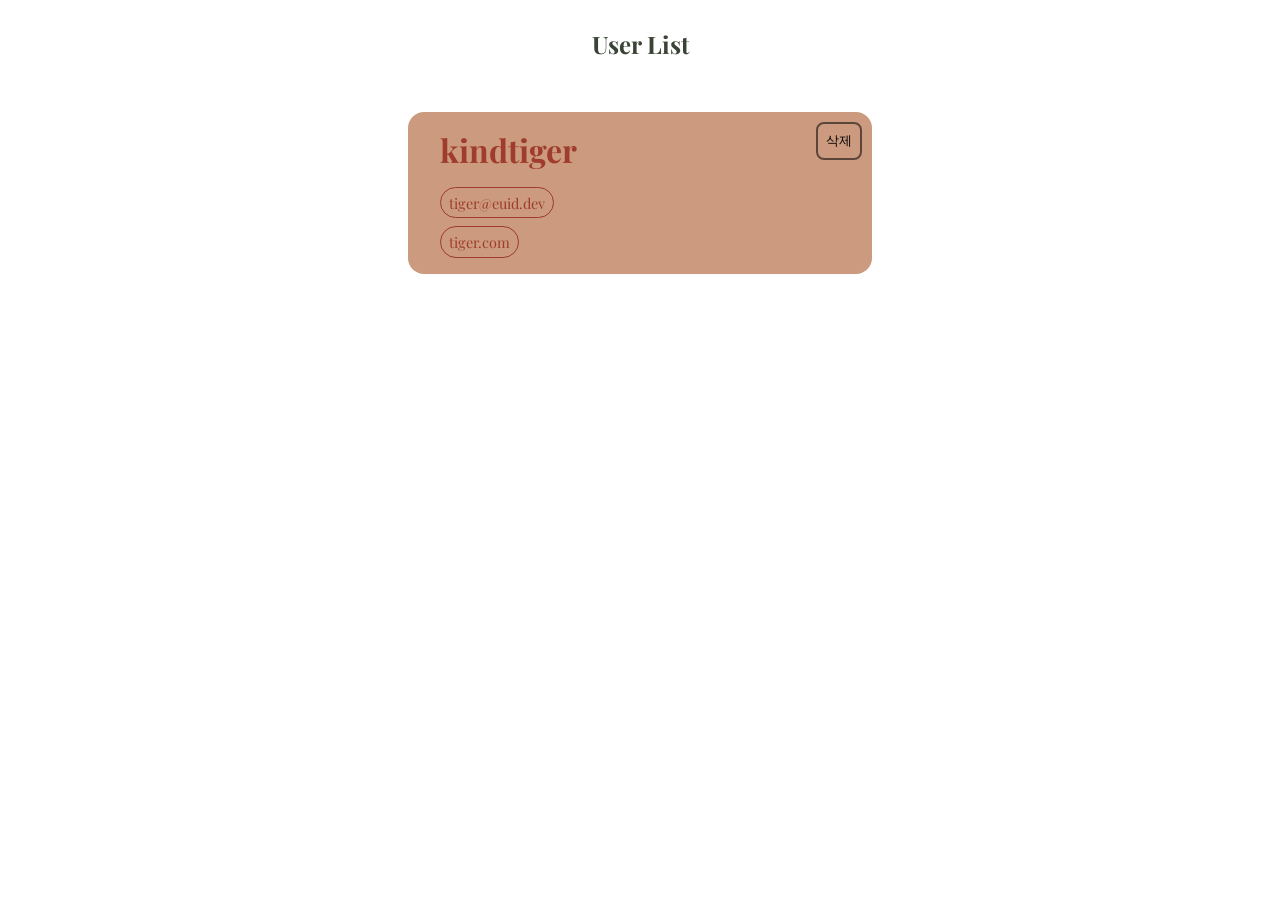
==== client/index.html @ a59bb173 "a" ====
<!doctype html>
<html lang="ko">
  <head>
    <meta charset="UTF-8" />
    <meta name="viewport" content="width=device-width, initial-scale=1.0" />
    <title>범쌤과 함께하는 자바스크립트</title>
    <link rel="shortcut icon" href="./assets/tiger.svg" type="image/x-icon" />
    <link rel="stylesheet" href="./style.css" />
    <script src="https://cdnjs.cloudflare.com/ajax/libs/gsap/3.12.4/gsap.min.js"></script>
    <script src="./main.js" type="module"></script>
  </head>
  <body>
    <div class="user-card-list">
      <h2>User List</h2>

      <div class="user-card-inner">
        <article class="user-card" data-index="user-1">
          <h3 class="user-name">kindtiger</h3>
          <div class="user-resouce-info">
            <div>
              <a class="user-email" href="mailto:tiger@euid.dev"
                >tiger@euid.dev</a
              >
            </div>
            <div>
              <a
                class="user-website"
                href="http://tiger.com"
                target="_blank"
                rel="noopener noreferer"
                >tiger.com</a
              >
            </div>
          </div>
          <button class="delete">삭제</button>
        </article>
      </div>
    </div>
  </body>
</html>
---- client/style.css ----
@import url('https://fonts.googleapis.com/css2?family=Playfair+Display:wght@400;500&display=swap');

body {
  font-family: 'Playfair Display', serif;
  display: flex;
  flex-direction: column;
  align-items: center;
}

.user-card-list,
.user-card-inner {
  display: flex;
  align-items: center;
  flex-direction: column;
  gap: 2rem;
  /* overflow-x: hidden; */
  position: relative;
}

h2 {
  color: #3a4436;
}

.loadingSpinner {
  margin: 0;
  /* width: ; */
  /* height: 50%; */
  text-align: center;
  font-family: 'Apple SD Gothic Neo', sans-serif;
  position: absolute;
  left: 50%;
  top: 100px;
  transform: translateX(-50%);
  min-width: 400px;
  z-index: 100;
  background: white;
}

.loadingSpinner svg {
  margin-bottom: 2rem !important;
}

.user-card {
  background: #cb9a7f;
  padding: 1rem 2rem;
  border-radius: 1rem;
  color: #9f3c2d;
  display: flex;
  flex-direction: column;
  max-width: 400px;
  width: 100%;
  min-width: 400px;
  position: relative;
  /* transform: translateX(-100px); */
  /* opacity: 0; */
  /* transition: all 0.3s; */
}

.empty-user-card {
  /* width: 100%; */
  /* border: 1px solid black; */
  /* background: #dbdbdb; */
  display: flex;
  flex-direction: column;
  justify-content: center;
  align-items: center;
  padding: 3rem;
  border-radius: 10px;
  font-family: 'Arial', sans-serif;
}

.user-card:hover,
.user-card:focus {
  /* transform: translate(-5px,-5px); */
  box-shadow: 7px 11px 17px 6px #0000002b;
}

.user-card > h3 {
  font-size: 2rem;
  margin: 0 0 1rem;
}

.delete {
  /* background:black; */
  background: transparent;
  border-radius: 0.5rem;
  padding: 0.5rem;
  position: absolute;
  right: 10px;
  top: 10px;
  border: 2px solid rgba(0, 0, 0, 0.544);
  color: black;
  cursor: pointer;
  transition: all 0.3s;
}

.delete:hover {
  color: white;
  background: black;
}

.user-card a {
  color: inherit;
  display: inline-block;
  border: 1px solid #9f3c2d;
  border-radius: 1rem;
  padding: 0.3rem 0.5rem;
  font-size: 0.9rem;
  text-decoration: none;
}

.user-resouce-info > div {
  margin-bottom: 0.5rem;
}

.user-resouce-info > div:last-child {
  margin-bottom: 0;
}
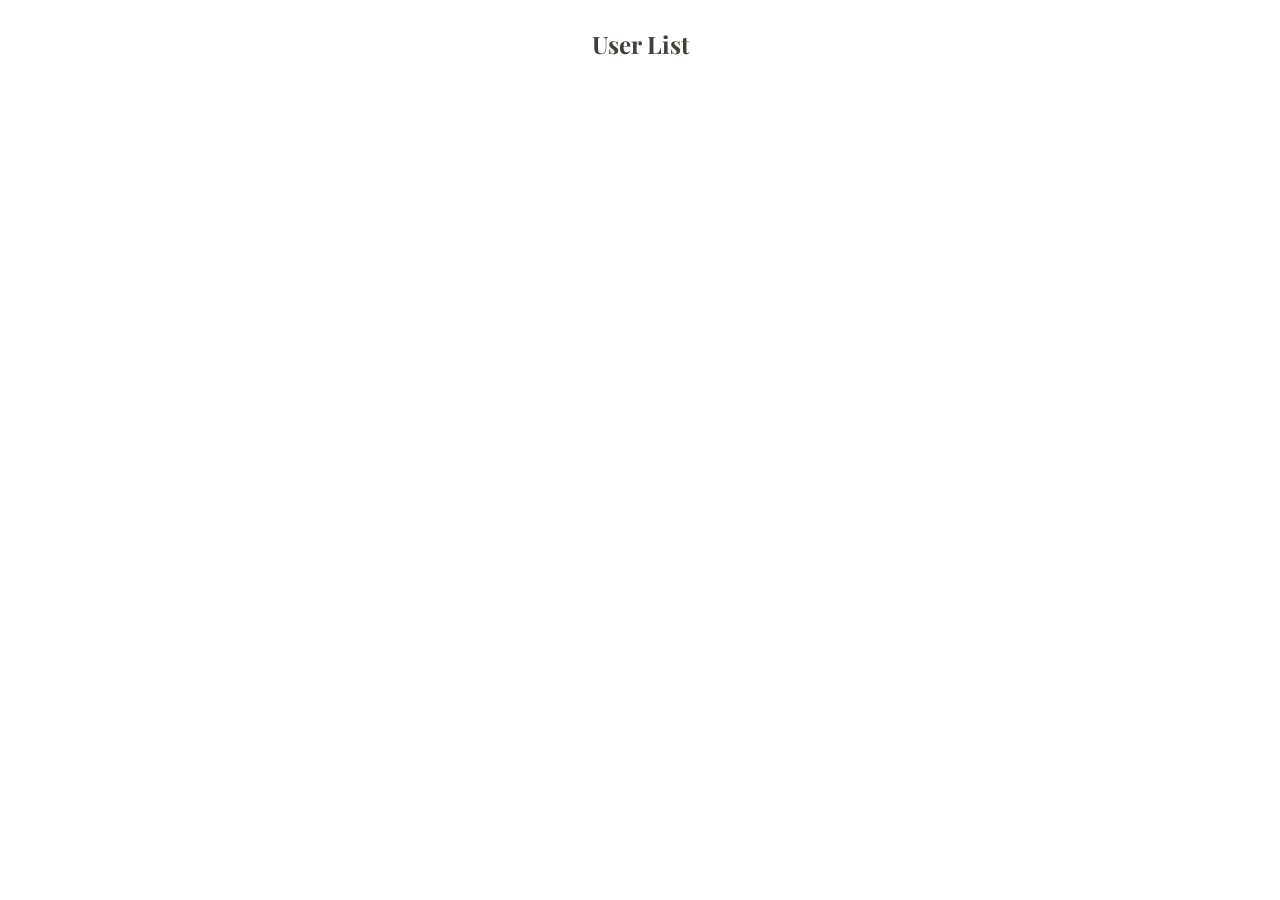
==== commit 72072cc1: "통신, json-server" ====
--- a/client/index.html
+++ b/client/index.html
@@ -13,28 +13,7 @@
     <div class="user-card-list">
       <h2>User List</h2>
 
-      <div class="user-card-inner">
-        <article class="user-card" data-index="user-1">
-          <h3 class="user-name">kindtiger</h3>
-          <div class="user-resouce-info">
-            <div>
-              <a class="user-email" href="mailto:tiger@euid.dev"
-                >tiger@euid.dev</a
-              >
-            </div>
-            <div>
-              <a
-                class="user-website"
-                href="http://tiger.com"
-                target="_blank"
-                rel="noopener noreferer"
-                >tiger.com</a
-              >
-            </div>
-          </div>
-          <button class="delete">삭제</button>
-        </article>
-      </div>
+      <div class="user-card-inner"></div>
     </div>
   </body>
 </html>
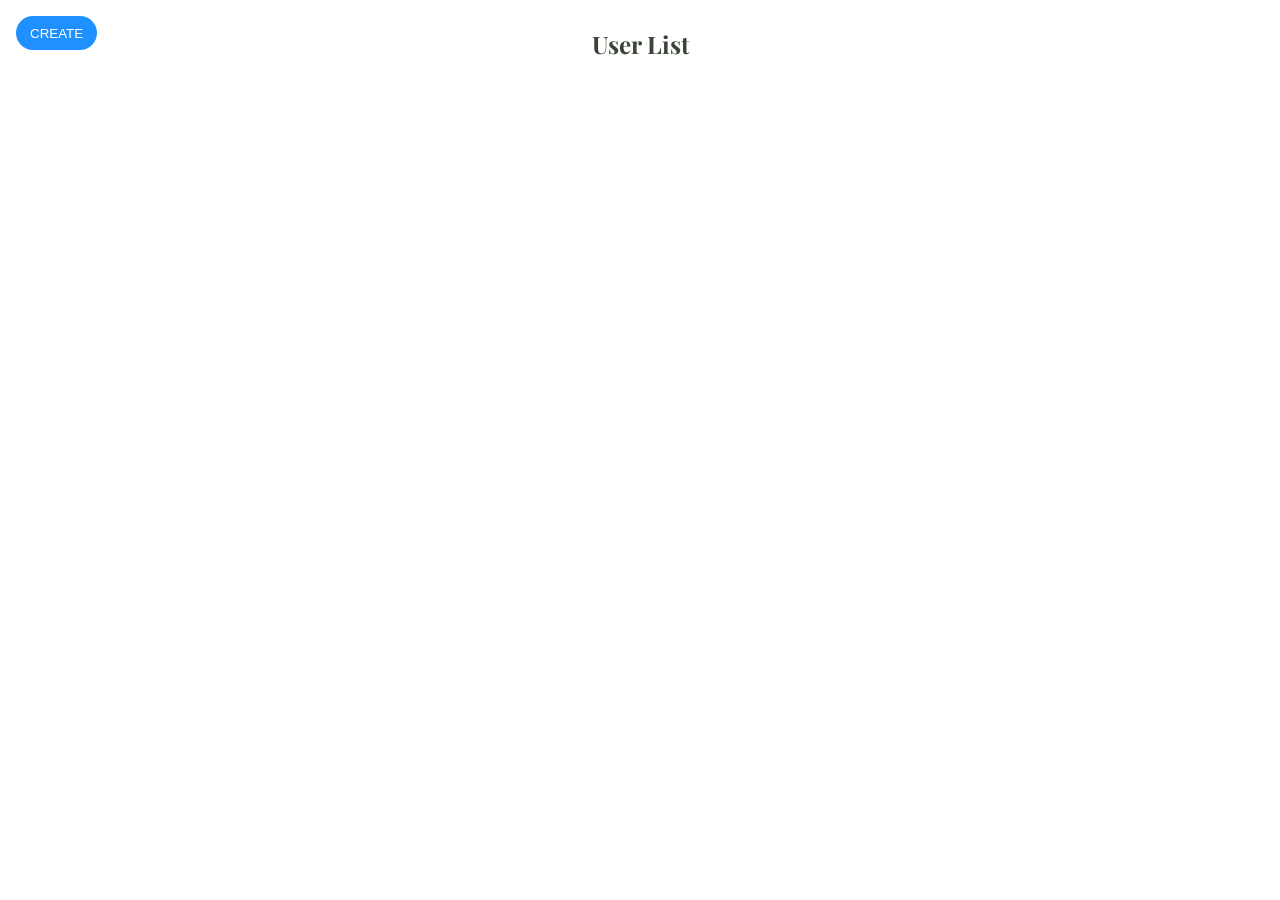
==== commit a0723d9c: "a" ====
--- a/client/index.html
+++ b/client/index.html
@@ -10,6 +10,33 @@
     <script src="./main.js" type="module"></script>
   </head>
   <body>
+    <div class="create">
+      <button>CREATE</button>
+
+      <div class="pop">
+        <form action="/">
+          <div>
+            <label for="nameField">name : </label>
+            <input type="text" id="nameField" required />
+          </div>
+
+          <div>
+            <label for="emailField">email : </label>
+            <input type="email" id="emailField" required />
+          </div>
+
+          <div>
+            <label for="siteField">website : </label>
+            <input type="text" id="siteField" required />
+          </div>
+
+          <div>
+            <button class="cancel" type="button">취소</button>
+            <button class="done" type="submit">생성</button>
+          </div>
+        </form>
+      </div>
+    </div>
     <div class="user-card-list">
       <h2>User List</h2>
 
--- a/client/style.css
+++ b/client/style.css
@@ -116,3 +116,72 @@
 .user-resouce-info > div:last-child {
   margin-bottom: 0;
 }
+.create {
+  position: absolute;
+  left: 1rem;
+  top: 1rem;
+  border-radius: 1.5rem;
+  background-color: dodgerblue;
+  padding: 0.5rem;
+  z-index: 9999;
+  font-family: 'Arial';
+
+  & button {
+    color: white;
+    border: none;
+    background: transparent;
+    cursor: pointer;
+  }
+}
+
+.pop {
+  position: fixed;
+  left: 0;
+  top: 0;
+  right: 0;
+  bottom: 0;
+  background: rgba(255, 255, 255, 0.15);
+  display: flex;
+  justify-content: center;
+  align-items: center;
+  color: black;
+  backdrop-filter: blur(5px);
+  /* display: none; */
+  visibility: hidden;
+}
+
+form {
+  padding: 2rem;
+  background: white;
+  border-radius: 0.5rem;
+  display: flex;
+  justify-content: center;
+  align-items: center;
+  flex-direction: column;
+  box-shadow: 0px 0px 17px 7px #00000052;
+  & div {
+    padding: 0.5rem;
+
+    & label {
+      display: inline-block;
+      min-width: 80px;
+    }
+
+    & button {
+      padding: 0.5rem;
+      border-radius: 0.2rem;
+      transition: transform 0.2s;
+    }
+    & button:hover {
+      transform: translate(1px, 1px);
+    }
+
+    & button[type='button'] {
+      background: rgb(255 0 160);
+    }
+
+    & button[type='submit'] {
+      background: rgb(0, 110, 255);
+    }
+  }
+}
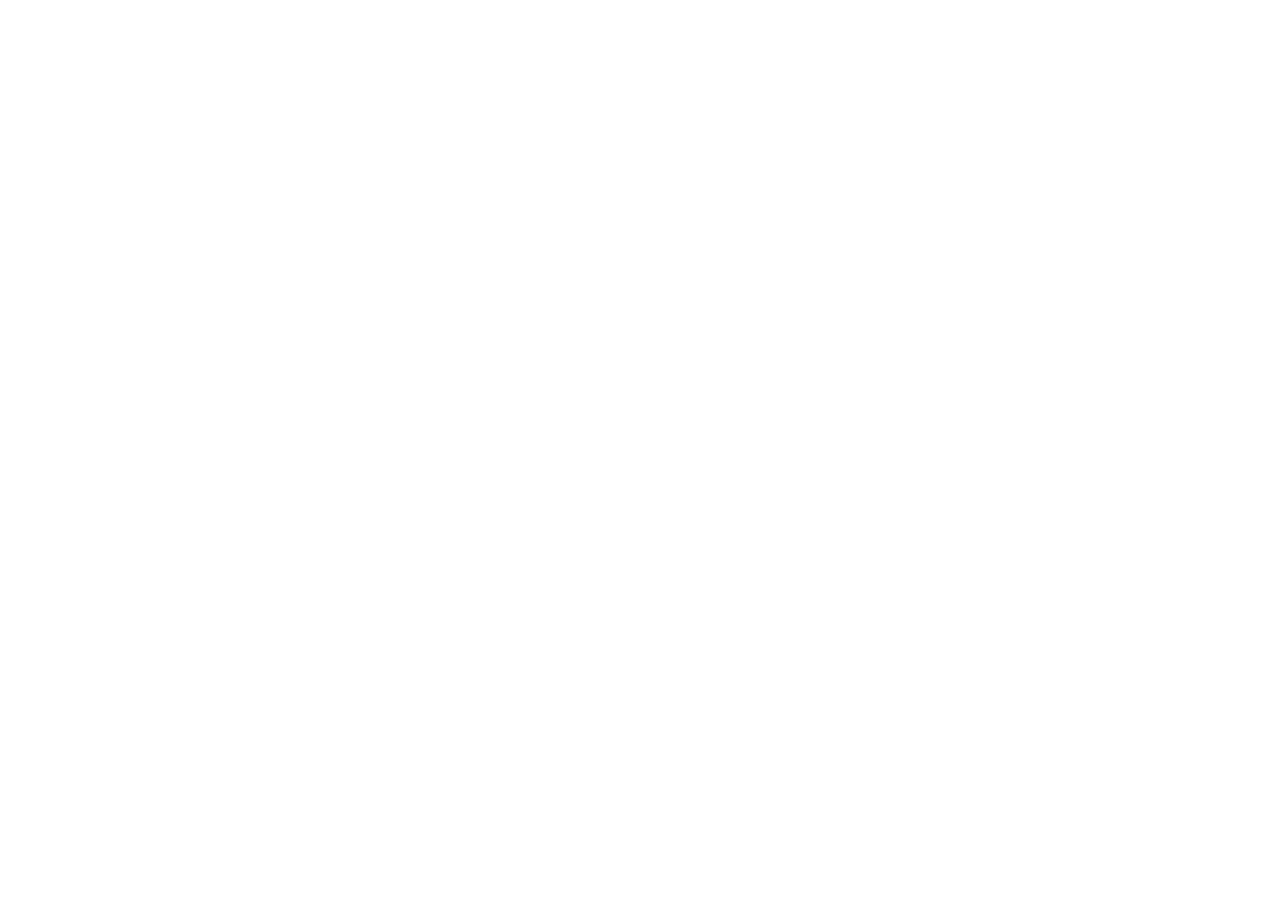
==== commit d5da56bb: "완료" ====
--- a/client/index.html
+++ b/client/index.html
@@ -9,38 +9,5 @@
     <script src="https://cdnjs.cloudflare.com/ajax/libs/gsap/3.12.4/gsap.min.js"></script>
     <script src="./main.js" type="module"></script>
   </head>
-  <body>
-    <div class="create">
-      <button>CREATE</button>
-
-      <div class="pop">
-        <form action="/">
-          <div>
-            <label for="nameField">name : </label>
-            <input type="text" id="nameField" required />
-          </div>
-
-          <div>
-            <label for="emailField">email : </label>
-            <input type="email" id="emailField" required />
-          </div>
-
-          <div>
-            <label for="siteField">website : </label>
-            <input type="text" id="siteField" required />
-          </div>
-
-          <div>
-            <button class="cancel" type="button">취소</button>
-            <button class="done" type="submit">생성</button>
-          </div>
-        </form>
-      </div>
-    </div>
-    <div class="user-card-list">
-      <h2>User List</h2>
-
-      <div class="user-card-inner"></div>
-    </div>
-  </body>
+  <body></body>
 </html>
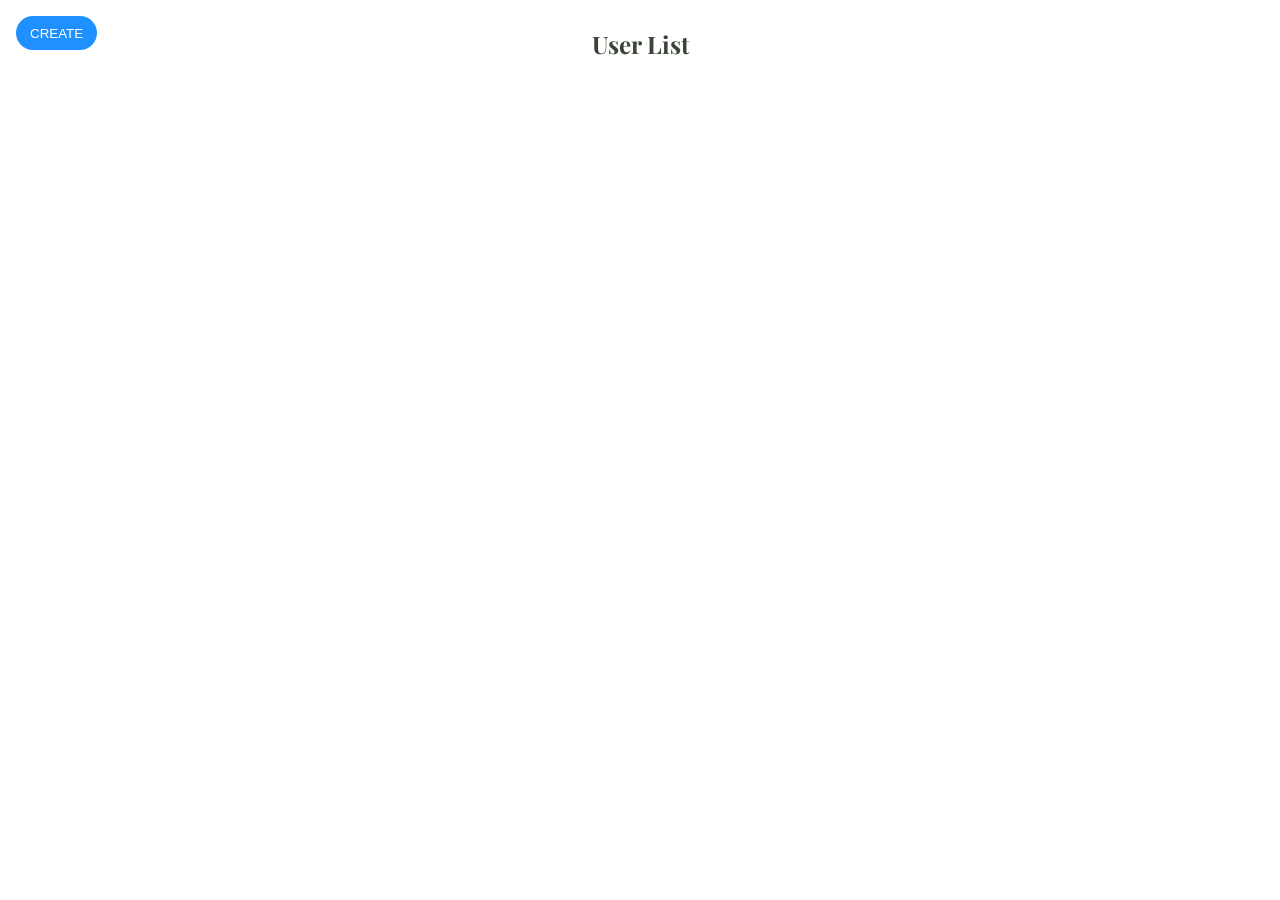
==== commit b7e000cf: "복구" ====
--- a/client/index.html
+++ b/client/index.html
@@ -9,5 +9,38 @@
     <script src="https://cdnjs.cloudflare.com/ajax/libs/gsap/3.12.4/gsap.min.js"></script>
     <script src="./main.js" type="module"></script>
   </head>
-  <body></body>
+  <body>
+    <div class="create">
+      <button>CREATE</button>
+
+      <div class="pop">
+        <form action="/">
+          <div>
+            <label for="nameField">name : </label>
+            <input type="text" id="nameField" required />
+          </div>
+
+          <div>
+            <label for="emailField">email : </label>
+            <input type="email" id="emailField" required />
+          </div>
+
+          <div>
+            <label for="siteField">website : </label>
+            <input type="text" id="siteField" required />
+          </div>
+
+          <div>
+            <button class="cancel" type="button">취소</button>
+            <button class="done" type="submit">생성</button>
+          </div>
+        </form>
+      </div>
+    </div>
+    <div class="user-card-list">
+      <h2>User List</h2>
+
+      <div class="user-card-inner"></div>
+    </div>
+  </body>
 </html>
--- a/client/style.css
+++ b/client/style.css
@@ -0,0 +1,187 @@
+@import url('https://fonts.googleapis.com/css2?family=Playfair+Display:wght@400;500&display=swap');
+
+body {
+  font-family: 'Playfair Display', serif;
+  display: flex;
+  flex-direction: column;
+  align-items: center;
+}
+
+.user-card-list,
+.user-card-inner {
+  display: flex;
+  align-items: center;
+  flex-direction: column;
+  gap: 2rem;
+  /* overflow-x: hidden; */
+  position: relative;
+}
+
+h2 {
+  color: #3a4436;
+}
+
+.loadingSpinner {
+  margin: 0;
+  /* width: ; */
+  /* height: 50%; */
+  text-align: center;
+  font-family: 'Apple SD Gothic Neo', sans-serif;
+  position: absolute;
+  left: 50%;
+  top: 100px;
+  transform: translateX(-50%);
+  min-width: 400px;
+  z-index: 100;
+  background: white;
+}
+
+.loadingSpinner svg {
+  margin-bottom: 2rem !important;
+}
+
+.user-card {
+  background: #cb9a7f;
+  padding: 1rem 2rem;
+  border-radius: 1rem;
+  color: #9f3c2d;
+  display: flex;
+  flex-direction: column;
+  max-width: 400px;
+  width: 100%;
+  min-width: 400px;
+  position: relative;
+  /* transform: translateX(-100px); */
+  /* opacity: 0; */
+  /* transition: all 0.3s; */
+}
+
+.empty-user-card {
+  /* width: 100%; */
+  /* border: 1px solid black; */
+  /* background: #dbdbdb; */
+  display: flex;
+  flex-direction: column;
+  justify-content: center;
+  align-items: center;
+  padding: 3rem;
+  border-radius: 10px;
+  font-family: 'Arial', sans-serif;
+}
+
+.user-card:hover,
+.user-card:focus {
+  /* transform: translate(-5px,-5px); */
+  box-shadow: 7px 11px 17px 6px #0000002b;
+}
+
+.user-card > h3 {
+  font-size: 2rem;
+  margin: 0 0 1rem;
+}
+
+.delete {
+  /* background:black; */
+  background: transparent;
+  border-radius: 0.5rem;
+  padding: 0.5rem;
+  position: absolute;
+  right: 10px;
+  top: 10px;
+  border: 2px solid rgba(0, 0, 0, 0.544);
+  color: black;
+  cursor: pointer;
+  transition: all 0.3s;
+}
+
+.delete:hover {
+  color: white;
+  background: black;
+}
+
+.user-card a {
+  color: inherit;
+  display: inline-block;
+  border: 1px solid #9f3c2d;
+  border-radius: 1rem;
+  padding: 0.3rem 0.5rem;
+  font-size: 0.9rem;
+  text-decoration: none;
+}
+
+.user-resouce-info > div {
+  margin-bottom: 0.5rem;
+}
+
+.user-resouce-info > div:last-child {
+  margin-bottom: 0;
+}
+.create {
+  position: absolute;
+  left: 1rem;
+  top: 1rem;
+  border-radius: 1.5rem;
+  background-color: dodgerblue;
+  padding: 0.5rem;
+  z-index: 9999;
+  font-family: 'Arial';
+
+  & button {
+    color: white;
+    border: none;
+    background: transparent;
+    cursor: pointer;
+  }
+}
+
+.pop {
+  position: fixed;
+  left: 0;
+  top: 0;
+  right: 0;
+  bottom: 0;
+  background: rgba(255, 255, 255, 0.15);
+  display: flex;
+  justify-content: center;
+  align-items: center;
+  color: black;
+  backdrop-filter: blur(5px);
+  /* display: none; */
+  visibility: hidden;
+}
+
+form {
+  padding: 2rem;
+  background: white;
+  border-radius: 0.5rem;
+  display: flex;
+  justify-content: center;
+  align-items: center;
+  flex-direction: column;
+  box-shadow: 0px 0px 17px 7px #00000052;
+  & div {
+    padding: 0.5rem;
+
+    & label {
+      display: inline-block;
+      min-width: 80px;
+    }
+
+    & button {
+      padding: 0.5rem;
+      border-radius: 0.2rem;
+      transition: transform 0.2s;
+    }
+    & button:hover {
+      transform: translate(1px, 1px);
+    }
+
+    & button[type='button'] {
+      background: rgb(255 0 160);
+    }
+
+    & button[type='submit'] {
+      background: rgb(0, 110, 255);
+    }
+  }
+}
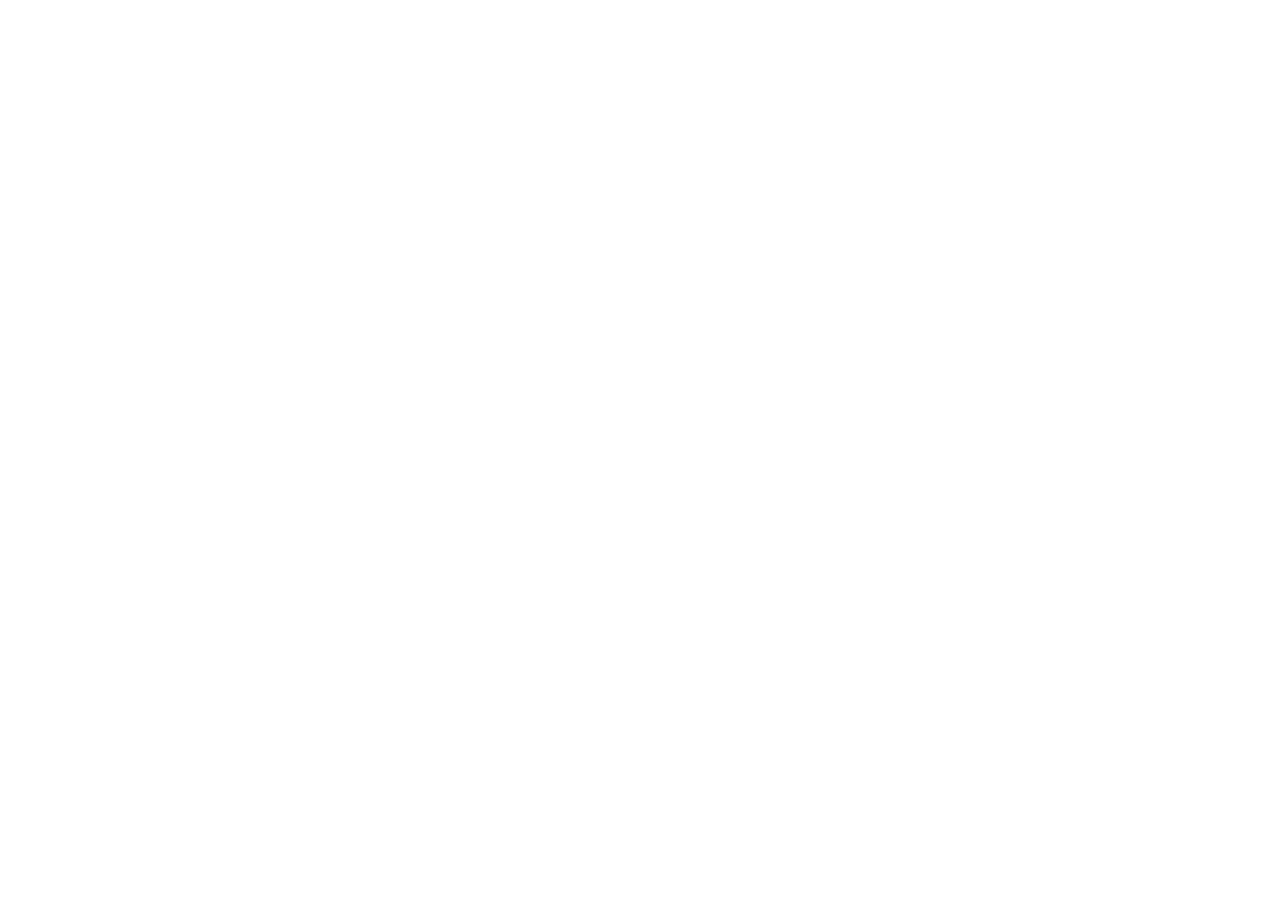
==== commit fb9bd5bd: "07 시작" ====
--- a/client/index.html
+++ b/client/index.html
@@ -9,38 +9,5 @@
     <script src="https://cdnjs.cloudflare.com/ajax/libs/gsap/3.12.4/gsap.min.js"></script>
     <script src="./main.js" type="module"></script>
   </head>
-  <body>
-    <div class="create">
-      <button>CREATE</button>
-
-      <div class="pop">
-        <form action="/">
-          <div>
-            <label for="nameField">name : </label>
-            <input type="text" id="nameField" required />
-          </div>
-
-          <div>
-            <label for="emailField">email : </label>
-            <input type="email" id="emailField" required />
-          </div>
-
-          <div>
-            <label for="siteField">website : </label>
-            <input type="text" id="siteField" required />
-          </div>
-
-          <div>
-            <button class="cancel" type="button">취소</button>
-            <button class="done" type="submit">생성</button>
-          </div>
-        </form>
-      </div>
-    </div>
-    <div class="user-card-list">
-      <h2>User List</h2>
-
-      <div class="user-card-inner"></div>
-    </div>
-  </body>
+  <body></body>
 </html>
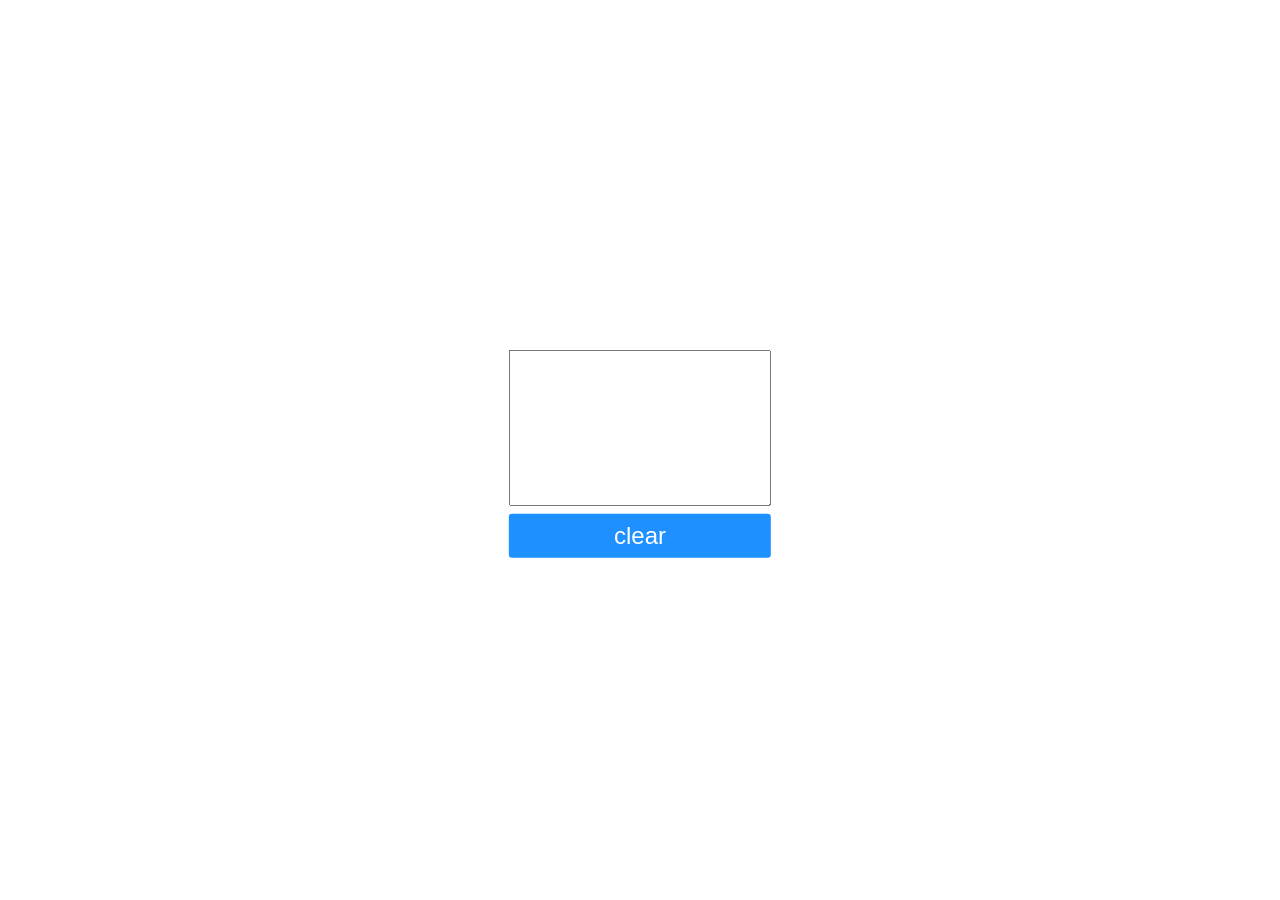
==== commit 813e9496: "07 기본구조" ====
--- a/client/index.html
+++ b/client/index.html
@@ -9,5 +9,11 @@
     <script src="https://cdnjs.cloudflare.com/ajax/libs/gsap/3.12.4/gsap.min.js"></script>
     <script src="./main.js" type="module"></script>
   </head>
-  <body></body>
+  <body>
+    <div class="container">
+      <label for="textField"></label>
+      <textarea name="someText" id="textField" cols="30" rows="10"></textarea>
+      <button type="button" data-name="clear">clear</button>
+    </div>
+  </body>
 </html>
--- a/client/style.css
+++ b/client/style.css
@@ -0,0 +1,26 @@
+.container {
+  position: absolute;
+  left: 50%;
+  top: 50%;
+  transform: translate(-50%, -50%);
+  display: flex;
+  flex-direction: column;
+  padding: 0.2rem;
+  gap: 0.5rem;
+}
+
+textarea {
+  resize: none;
+}
+
+button {
+  flex: 1;
+  border: none;
+  border-radius: 0.2rem;
+  width: 100%;
+  background: dodgerblue;
+  color: white;
+  font-size: 1.5rem;
+  padding: 0.5rem;
+  cursor: pointer;
+}
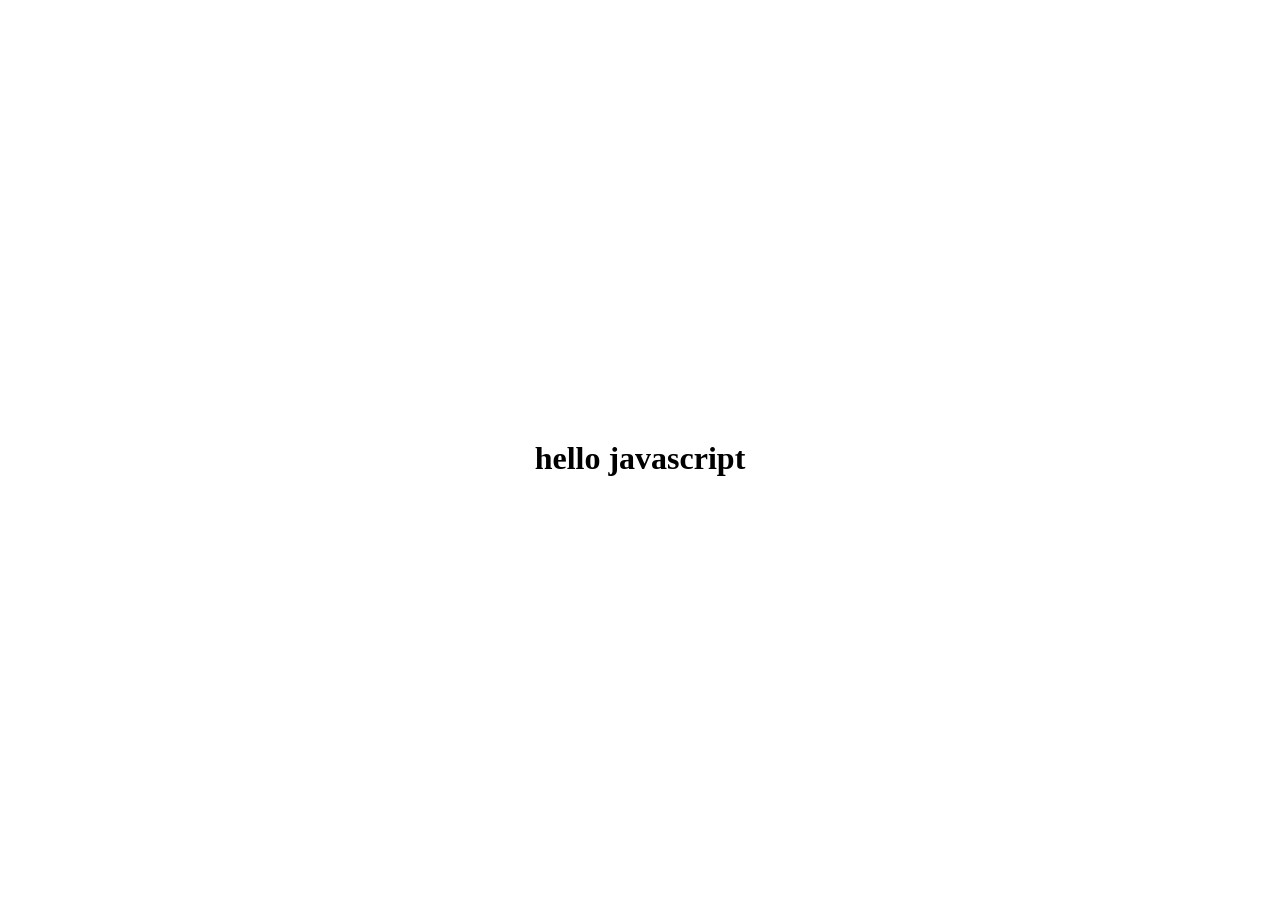
==== commit 2e3d6a23: "복구" ====
--- a/client/index.html
+++ b/client/index.html
@@ -10,10 +10,9 @@
     <script src="./main.js" type="module"></script>
   </head>
   <body>
-    <div class="container">
-      <label for="textField"></label>
-      <textarea name="someText" id="textField" cols="30" rows="10"></textarea>
-      <button type="button" data-name="clear">clear</button>
-    </div>
+    <h1>
+      <span>hello</span>
+      <span>javascript</span>
+    </h1>
   </body>
 </html>
--- a/client/style.css
+++ b/client/style.css
@@ -1,26 +1,6 @@
-.container {
-  position: absolute;
-  left: 50%;
-  top: 50%;
-  transform: translate(-50%, -50%);
+body {
   display: flex;
-  flex-direction: column;
-  padding: 0.2rem;
-  gap: 0.5rem;
+  justify-content: center;
+  align-items: center;
+  height: 100vh;
 }
-
-textarea {
-  resize: none;
-}
-
-button {
-  flex: 1;
-  border: none;
-  border-radius: 0.2rem;
-  width: 100%;
-  background: dodgerblue;
-  color: white;
-  font-size: 1.5rem;
-  padding: 0.5rem;
-  cursor: pointer;
-}
